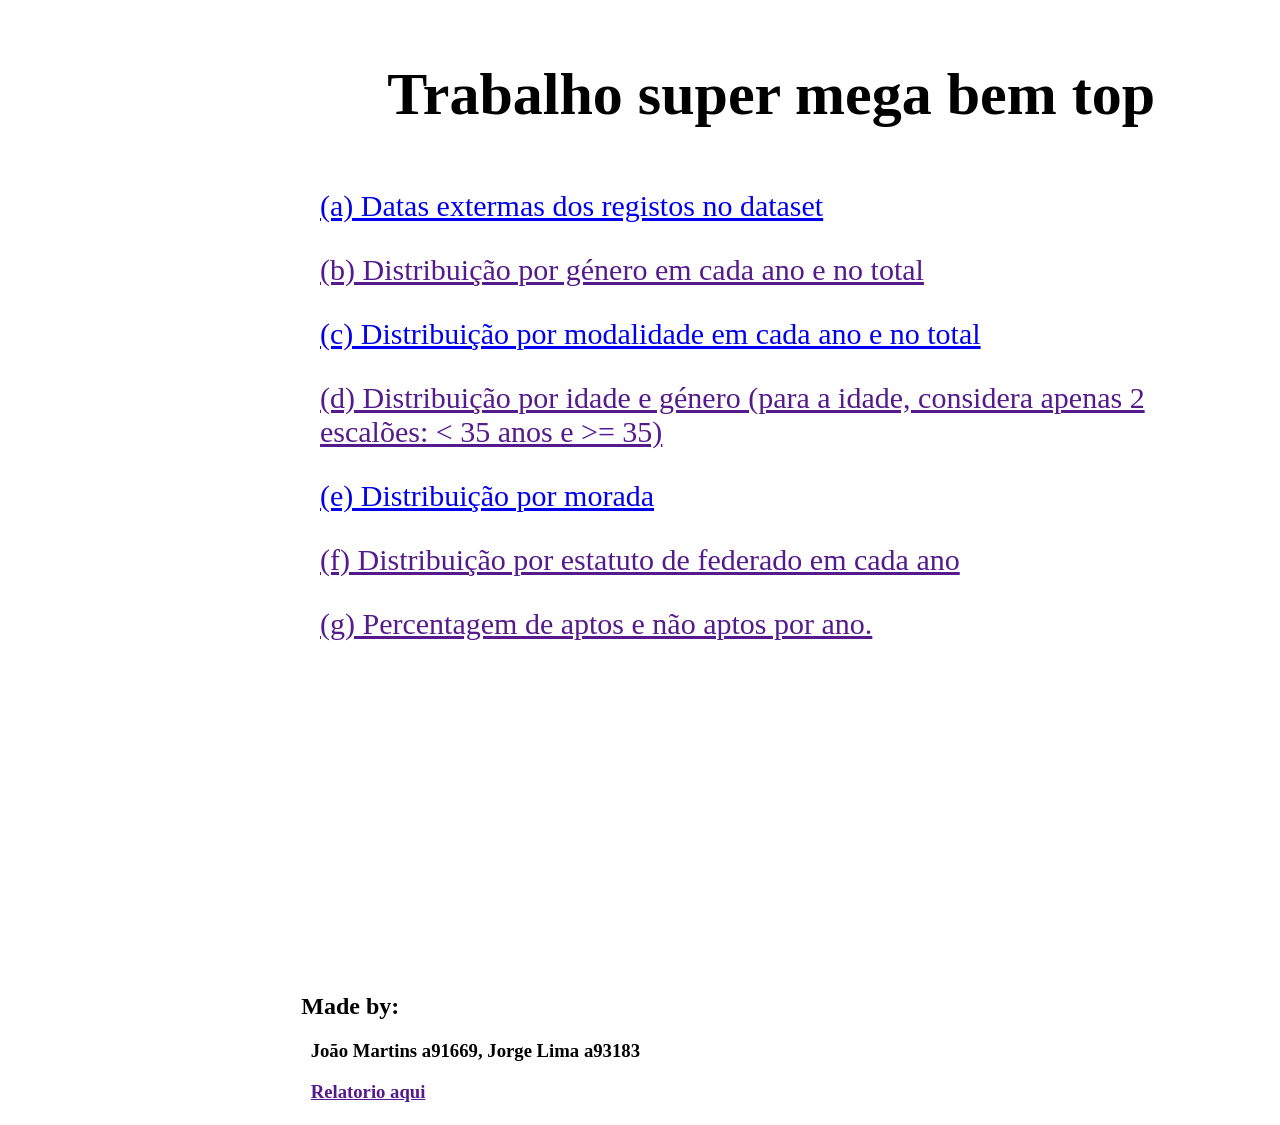
==== htmlFiles/index.html @ b2580742 "html index prototype" ====
<!DOCTYPE html>
<html>
<head>
<link rel="stylesheet" href="style.css">
</head>
<body>
    <h3 class="title">Trabalho super mega bem top </h3>
    <div class="index">
    <a href="teste.html" class="alinea">(a) Datas extermas dos registos no dataset</a>
    <a href="" class="alinea">(b) Distribuição por género em cada ano e no total</a>
    <a href="teste.html" class="alinea">(c) Distribuição por modalidade em cada ano e no total</a>
    <a href="" class="alinea">(d) Distribuição por idade e género (para a idade, considera apenas 2 escalões: < 35 anos e >= 35)</a>
    <a href="teste.html" class="alinea">(e) Distribuição por morada</a>
    <a href="" class="alinea">(f) Distribuição por estatuto de federado em cada ano</a>
    <a href="" class="alinea">(g) Percentagem de aptos e não aptos por ano.</a>
    </div>
</body>
<footer class="footer">
<h2>Made by:</h2>
<h3>&nbsp;&nbsp;João Martins a91669, Jorge Lima a93183</h3>
<h3>&nbsp;&nbsp;<a href="">Relatorio aqui<a><h3>

</footer>
    
</html>
---- htmlFiles/style.css ----
.index {
    
    
    margin-left: 25%;
    display: grid;
    right: 10%;
    row-gap: 30px;
    
    position: absolute;
}

.title {
    margin-left: 30%;
    font-size: 60px;
    
}

.alinea {
    font-size: 30px;
   
}
body {
    background-color: white;
}

.footer {
    position : absolute;
    bottom: -25%;
    right: 50%;
    display: inline;
}
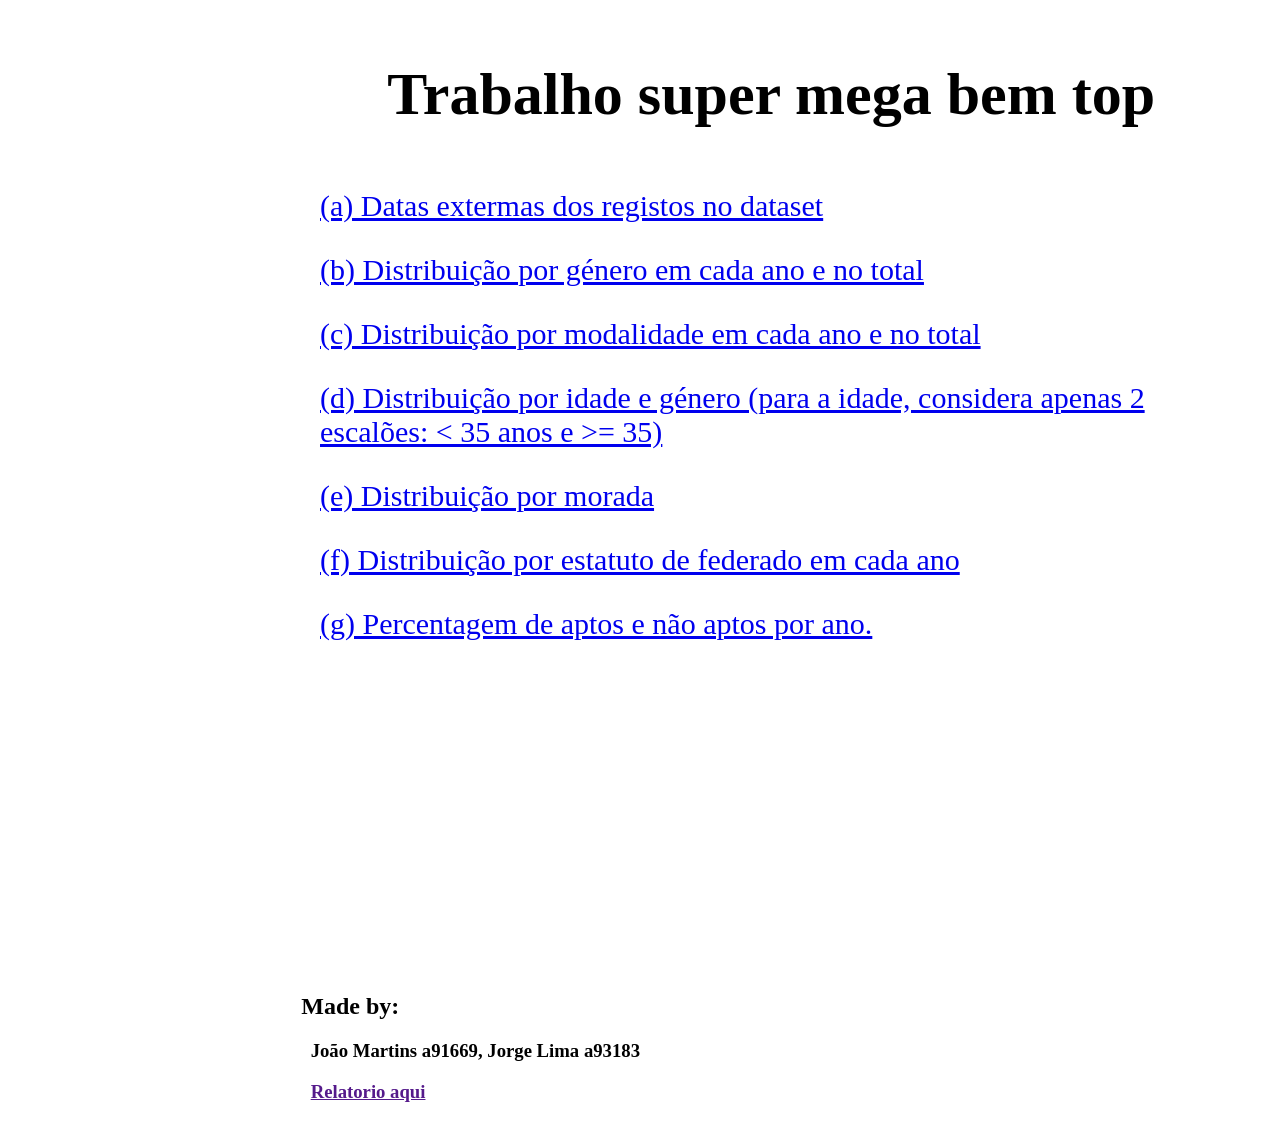
==== commit 40359087: "base de html ja feito falta dois pontos" ====
--- a/htmlFiles/index.html
+++ b/htmlFiles/index.html
@@ -1,25 +1,25 @@
 <!DOCTYPE html>
-<html>
-<head>
-<link rel="stylesheet" href="style.css">
-</head>
-<body>
-    <h3 class="title">Trabalho super mega bem top </h3>
-    <div class="index">
-    <a href="teste.html" class="alinea">(a) Datas extermas dos registos no dataset</a>
-    <a href="" class="alinea">(b) Distribuição por género em cada ano e no total</a>
-    <a href="teste.html" class="alinea">(c) Distribuição por modalidade em cada ano e no total</a>
-    <a href="" class="alinea">(d) Distribuição por idade e género (para a idade, considera apenas 2 escalões: < 35 anos e >= 35)</a>
-    <a href="teste.html" class="alinea">(e) Distribuição por morada</a>
-    <a href="" class="alinea">(f) Distribuição por estatuto de federado em cada ano</a>
-    <a href="" class="alinea">(g) Percentagem de aptos e não aptos por ano.</a>
-    </div>
-</body>
-<footer class="footer">
-<h2>Made by:</h2>
-<h3>&nbsp;&nbsp;João Martins a91669, Jorge Lima a93183</h3>
-<h3>&nbsp;&nbsp;<a href="">Relatorio aqui<a><h3>
+    <html>
+    <head>
+    <link rel="stylesheet" href="style.css">
+    </head>
+    <body>
+        <h3 class="title">Trabalho super mega bem top </h3>
+        <div class="index">
+        <a href="Pages/a.html" class="alinea">(a) Datas extermas dos registos no dataset</a>
+        <a href="Pages/b.html" class="alinea">(b) Distribuição por género em cada ano e no total</a>
+        <a href="Pages/c.html" class="alinea">(c) Distribuição por modalidade em cada ano e no total</a>
+        <a href="Pages/d.html" class="alinea">(d) Distribuição por idade e género (para a idade, considera apenas 2 escalões: < 35 anos e >= 35)</a>
+        <a href="Pages/e.html" class="alinea">(e) Distribuição por morada</a>
+        <a href="Pages/f.html" class="alinea">(f) Distribuição por estatuto de federado em cada ano</a>
+        <a href="Pages/g.html" class="alinea">(g) Percentagem de aptos e não aptos por ano.</a>
+        </div>
+    </body>
+    <footer class="footer">
+    <h2>Made by:</h2>
+    <h3>&nbsp;&nbsp;João Martins a91669, Jorge Lima a93183</h3>
+    <h3>&nbsp;&nbsp;<a href="">Relatorio aqui<a><h3>
 
-</footer>
-    
-</html>
+    </footer>
+        
+    </html>
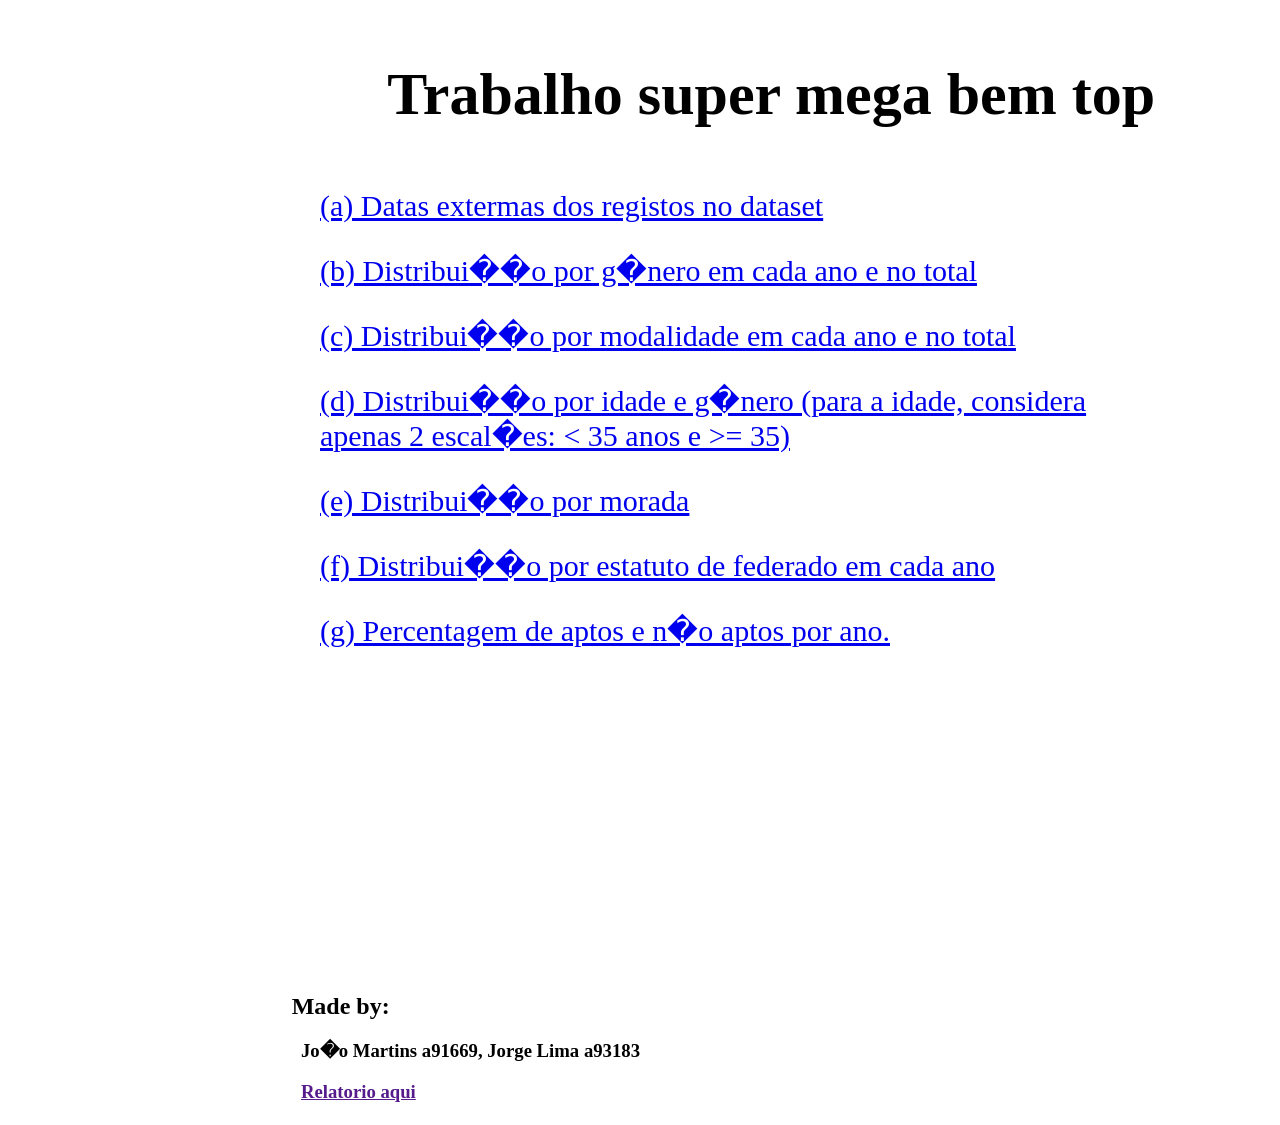
==== commit a193d390: "rev" ====
--- a/htmlFiles/index.html
+++ b/htmlFiles/index.html
@@ -7,17 +7,17 @@
         <h3 class="title">Trabalho super mega bem top </h3>
         <div class="index">
         <a href="Pages/a.html" class="alinea">(a) Datas extermas dos registos no dataset</a>
-        <a href="Pages/b.html" class="alinea">(b) Distribuição por género em cada ano e no total</a>
-        <a href="Pages/c.html" class="alinea">(c) Distribuição por modalidade em cada ano e no total</a>
-        <a href="Pages/d.html" class="alinea">(d) Distribuição por idade e género (para a idade, considera apenas 2 escalões: < 35 anos e >= 35)</a>
-        <a href="Pages/e.html" class="alinea">(e) Distribuição por morada</a>
-        <a href="Pages/f.html" class="alinea">(f) Distribuição por estatuto de federado em cada ano</a>
-        <a href="Pages/g.html" class="alinea">(g) Percentagem de aptos e não aptos por ano.</a>
+        <a href="Pages/b.html" class="alinea">(b) Distribui��o por g�nero em cada ano e no total</a>
+        <a href="Pages/c.html" class="alinea">(c) Distribui��o por modalidade em cada ano e no total</a>
+        <a href="Pages/d.html" class="alinea">(d) Distribui��o por idade e g�nero (para a idade, considera apenas 2 escal�es: < 35 anos e >= 35)</a>
+        <a href="Pages/e.html" class="alinea">(e) Distribui��o por morada</a>
+        <a href="Pages/f.html" class="alinea">(f) Distribui��o por estatuto de federado em cada ano</a>
+        <a href="Pages/g.html" class="alinea">(g) Percentagem de aptos e n�o aptos por ano.</a>
         </div>
     </body>
     <footer class="footer">
     <h2>Made by:</h2>
-    <h3>&nbsp;&nbsp;João Martins a91669, Jorge Lima a93183</h3>
+    <h3>&nbsp;&nbsp;Jo�o Martins a91669, Jorge Lima a93183</h3>
     <h3>&nbsp;&nbsp;<a href="">Relatorio aqui<a><h3>
 
     </footer>
